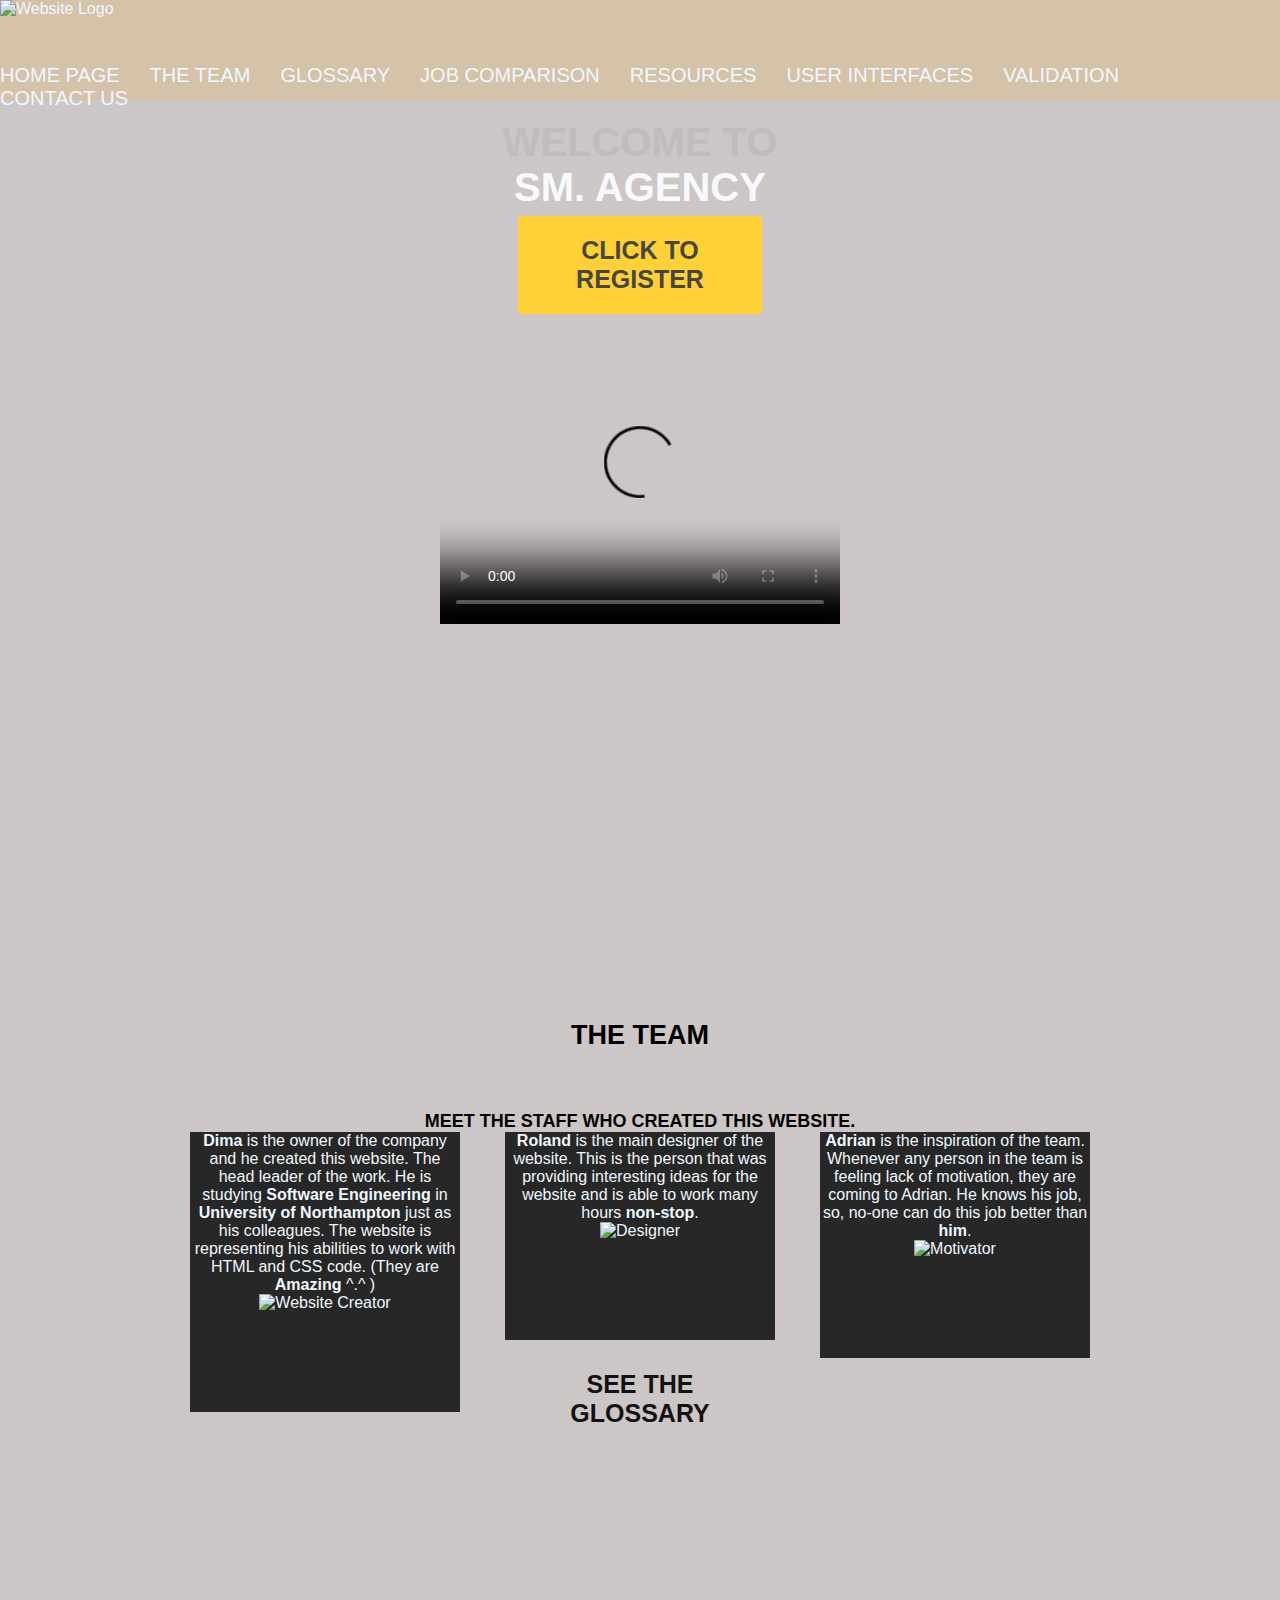
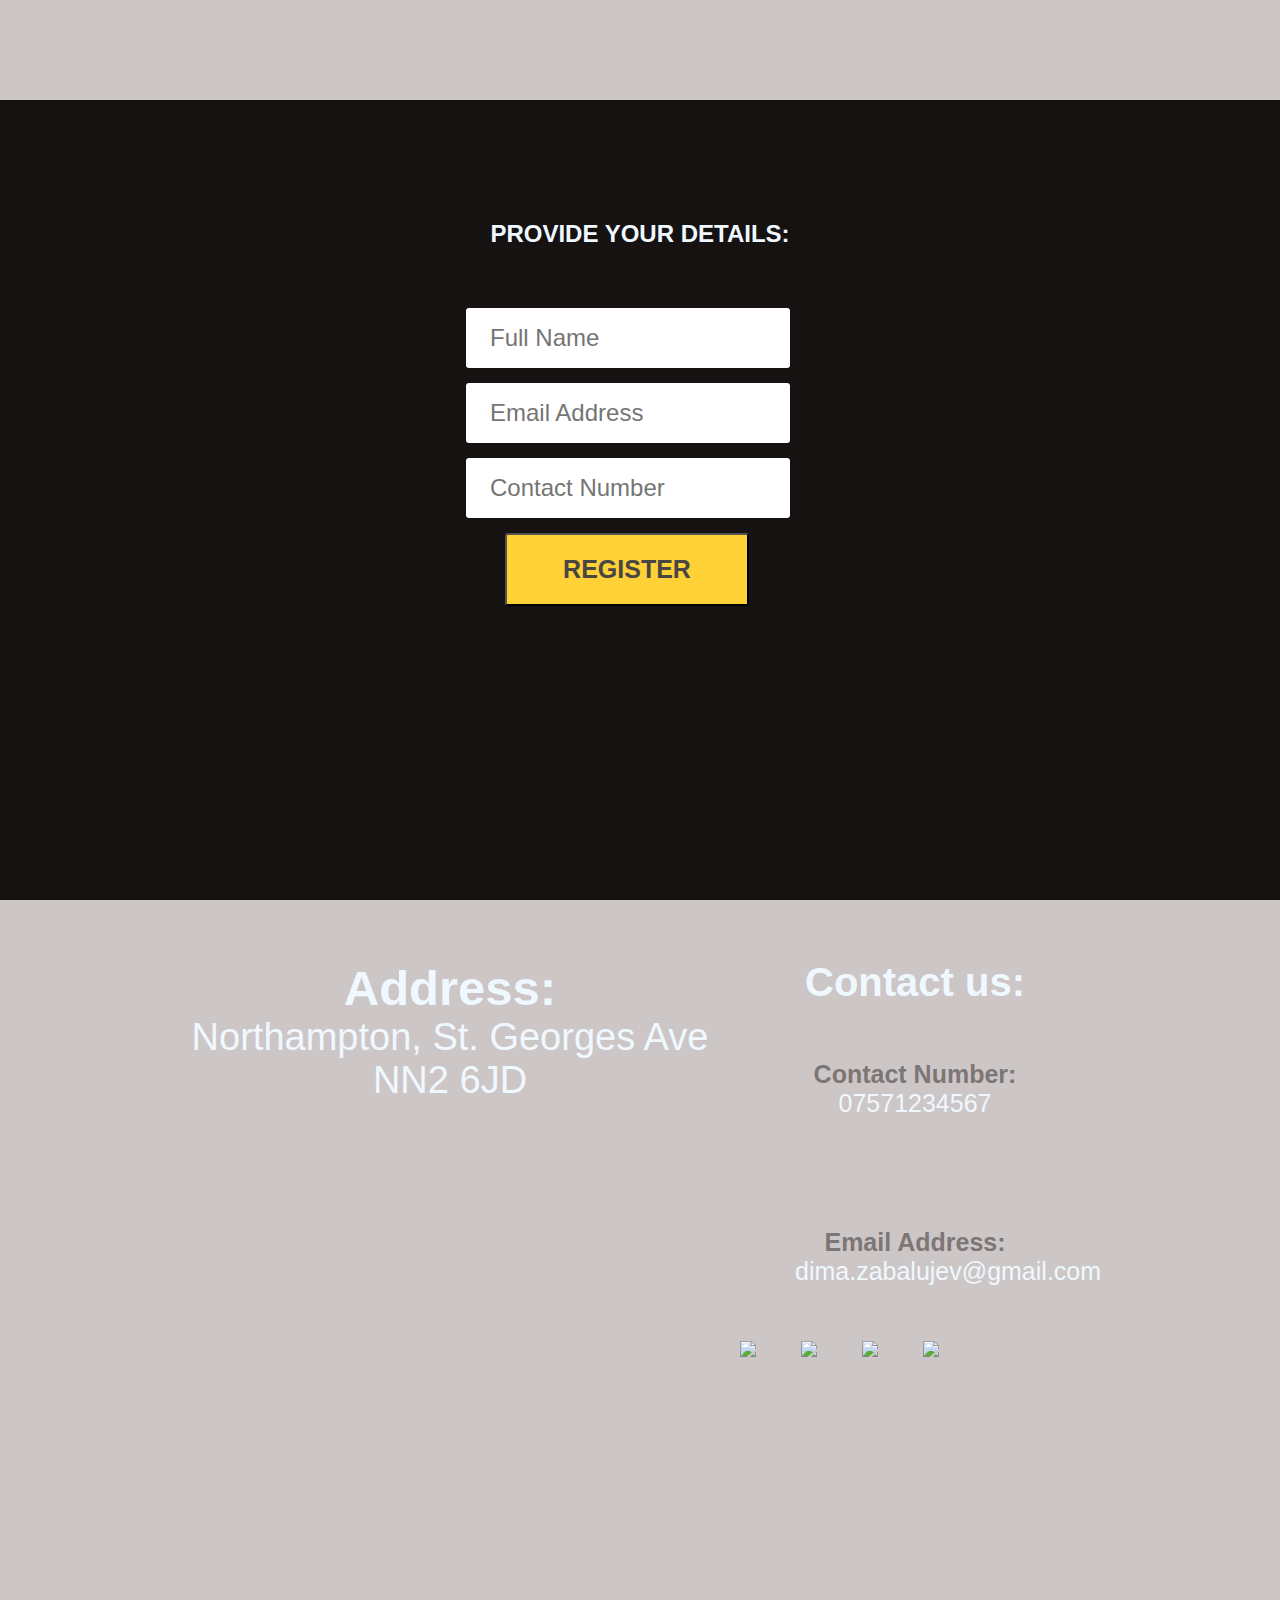
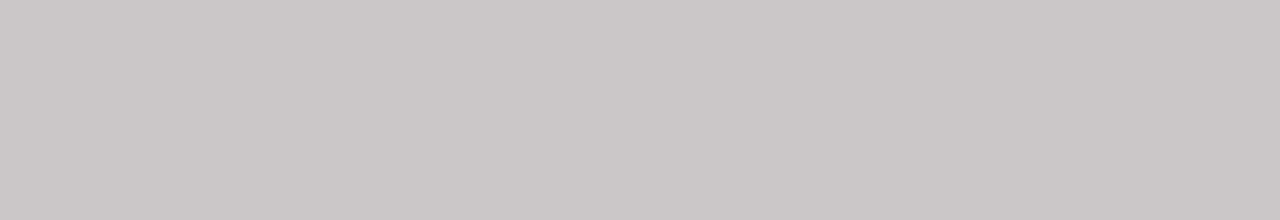
==== index.html @ fd28434e "Add files via upload" ====
<!DOCTYPE html>
<html lang="en">
  <head>
    <meta charset="UTF-8">
    <title>Sm. Agency</title> <!--Agency's / Website's name-->
    <link rel="stylesheet" href="style.css"> <!--Assigned CSS-->
  </head>
  <body>

    <header class="fon"> <!--Code for navigation Bar-->
      <div class="cont"> <!--Tag that groups elements-->
        <div class="logo"> <!--Tag that groups elements-->
          <img src="img/logo.png" alt="Website Logo"> <!--Image on the website-->
        </div>
        <nav> <!--Makes a list-->
          <ul class="menu"> <!--Tag for elements of text-->
            <li>
              <a href="index.html">Home page</a> <!--Link to a home hage-->
            </li>
            <li>
              <a href="#vid">The Team</a> <!--Link to our team-->
            </li>
            <li>
              <a href="glossary.html">Glossary</a> <!--Link to a Glossary-->
            </li>
            <li>
              <a href="comparisson.html">Job Comparison</a> <!--Link to Job Comparison-->
            </li>
            <li>
              <a href="resources.html">Resources</a> <!--Link to Resources for learning HTML & CSS page-->
            </li>
            <li>
              <a href="interface.html">User Interfaces</a> <!--Link to User Interfaces-->
            </li>
            <li>
              <a href="validation.html">Validation</a> <!--Link to Validation-->
            </li>
            <li>
              <a href="#contact">Contact us</a> <!--Link to contacu us page-->
            </li>
          </ul>
        </nav>
      </div>

    </header>

    <section id="first"> <!--Website Header 1st section-->
      <div class="titles">
        <div class="tit_one">Welcome to</div> <!--Header-->
        <h1>Sm. Agency</h1> <!--Header-->
        <a class="button" href="#inig">Click to Register</a> <!--Button for registration-->
        <video width="400" height="300" controls="controls" poster="video/duel.jpg"> <!--Video box-->
          <source src="https://youtu.be/oZuUIu-iWAI"> <!--Link to the video-->
        </video>
      </div>

    </section> <!--End of section one-->

    <section id="vid"> <!--Section two-->
      <div class="cont_c"> <!--Tag to group elements for second section-->
        <div class="cont">
          <div class="titles tm">
            <h2>The Team</h2> <!--Heading size 2-->
            <p>Meet the staff who created this website.</p>
          </div>
          <div class="ourteam"> <!--Tag to group elements-->

            <div class="te_am"> <!--Tag for team elements-->
              <p>
                <strong>Dima </strong>is the owner of the company and he created this website. The head leader of the work. He is studying <strong>Software Engineering </strong>in <strong>University of Northampton </strong>just as his colleagues. The website is representing his abilities to work with HTML and CSS code. (They are <strong>Amazing</strong> ^.^ )               
              </p> 
              <p> 
                <img src="img/Dima.jpg" alt="Website Creator"> <!--Image and tag-->
              </p> 
            </div>

            <div class="te_am"> <!--Tag for team elements-->
              <p>
                <strong>Roland </strong>is the main designer of the website. This is the person that was providing interesting ideas for the website and is able to work many hours <strong>non-stop</strong>.
              </p> 
              <p>
                <img src="img/Roland.jpg" alt="Designer"> <!--Image and tag-->
              </p>
            </div>

            <div class="te_am"> <!--Tag for team elements-->
              <p>
                <strong>Adrian </strong> is the inspiration of the team. Whenever any person in the team is feeling lack of motivation, they are coming to Adrian. He knows his job, so, no-one can do this job better than <strong>him</strong>.
              </p> 
              <p> 
                <img src="img/Adrian.jpg" alt="Motivator"> <!--Image and tag-->
              </p>
            </div>

          </div>

          <div class="tmore">
            <a href="glossary.html">See the Glossary</a> <!--Button to Glossary page-->
          </div>
        </div>
      </div>
    </section>

    <section id="inig">
      <div class="cont_c">
        <h2>Provide your details:</h2> <!--Heading-->
        <form class="form">
          <input type="text" placeholder="Full Name"
                 class="cell"> <!--Text box for name-->
          <input type="email" placeholder="Email Address"
                 class="cell"> <!--text box for email address-->
          <input type="tel" placeholder="Contact Number"
                 class="cell"> <!--Text box for contact number-->
          <button lang="en" type="submit" class="button ac">REGISTER</button> <!--Registration button-->
        </form>
      </div>
    </section>

    <section id="contact"> <!--Footer section-->
      <div class="cont_c">

        <div class="address">
          <h3>Address:</h3> <!--Heading for address-->
          <p>Northampton, St. Georges Ave</p> <!--Address-->
          <p>NN2 6JD</p> 
          
          <iframe src="https://www.google.com/maps/embed?pb=!1m18!1m12!1m3!1d1995.514593090233!2d-0.890744802629936!3d52.25034559182627!2m3!1f0!2f0!3f0!3m2!1i1024!2i768!4f13.1!3m3!1m2!1s0x48770ec7832a01f1%3A0x9ce9b26b8d31bb97!2sUniversity+of+Northampton+Avenue+Campus!5e0!3m2!1sen!2suk!4v1516212683900" width="500" height="400" frameborder="0" style="border:0" allowfullscreen></iframe> <!--Embded map from google-->
          
        </div>
        <div class="contx">
          <h3>Contact us:</h3> <!--Heading-->
          <div class="pm">
            <p><span>Contact Number: </span>07571234567</p> <!--Mobile phone isn't real-->
            <p><span>Email Address: </span>dima.zabalujev@gmail.com</p> <!--Email is real "don't spam"-->
          </div>
          <div class="soc">
            <ul>
              <li><a href="http://facebook.com"><img src="img/facebook.png"></a></li> <!--Link to Facebook page-->
              <li><a href="http://youtube.com"><img src="img/youtube.png"></a></li> <!--Link to YouTube page-->
              <li><a href="http://plus.google.com"><img src="img/googleplus.png"></a></li> <!--Link to Google Plus page-->
              <li><a href="http://twitter.com"><img src="img/twitter.png"></a></li> <!--Link to Twitter page-->
            </ul>
          </div>
        </div>

      </div>
    </section> <!--End of the section-->

  </body>
</html>
---- style.css ----
*{
  padding: 0;
  margin: 0;
}                                /*used by home page */

header{
  height: 100px;
  background-color: #d4c2a9;
}

body{
  font-family: arial;
  color: #f0f8ff;
  background: #cdc6c6;

}
#first{
  background: url(img/seasky.jpg) no-repeat center top / cover;
  height: 800px;
}

.button {
  background: #fed136;
  color: #484543;
  border-radius: 3px;
  display: block;
  width: 244px;
  padding: 20px 0;
  margin: 10px auto;
  text-decoration: none;
  text-transform: uppercase;
  text-align: center;
  font-weight: bold;
  font-size: 25px;
  margin-top: 6px;


}
.button:hover {
  background: #ffa200;
}
.button:active{
  background: #ff7e00;
}
.menu a:hover{
  color: #eeeeee;
}



nav{
  float: right;
  margin-top: 46px;
}

.logo{
  padding-top: 00px;
  float: left;
}
.cont{ 
  height: 900px;
  margin: 0 auto;
}
.menu{
  margin: 0;
  padding: 0;
  display: block; 
}

.menu li {
  float: left;
  display: block;
  margin-right: 30px;
}

.menu a{
  color: aliceblue;
  text-decoration: none;
  text-transform: uppercase;
  font-size: 20px
}

#vid{
  height: 800px;
  width: 900px;
  margin: 0 auto;
  background: #cdc6c6;
}
.tit_one{
  padding: 20px 0px 0px 0px;
  font-size: 40px;
  text-transform: uppercase;
  text-align: center;
  color: #bebcbc;
}
h1{
  font-size: 40px;
  text-transform: uppercase;
  text-align: center;
  color: #f8f8ff;
}
.titles{
  color: black;
  text-decoration: none;
  text-transform: uppercase;
  text-align: center;
  padding: 0px 0px 60px 0px;
  font-size: 18px;
  font-weight: bold;

}
.tm{
  padding: 0px
}
.te_am{
  text-align: center;
  width: 270px;
  float: left;
  padding: 0px 0px 100px 0px;
  margin: 0px 0px 30px 0px;
  background: #272727;


}
.te_am h3{
  font-size:  22px;

}
.te_am:last-child{
  float: right;
}
.te_am:nth-child(2){
  margin-left: 45px;

}
.tmore a{
  color: #121213;
  text-decoration: none;
  padding: 60px;
  display: block;
  width: 244px;
  margin: 10px auto;
  text-decoration: none;
  text-transform: uppercase;
  text-align: center;
  font-weight: bold;
  font-size: 25px;

}
.tmore a:hover{
  color: #e71212;
}

#inig{
  height: 800px;
  margin: 0 auto;

}
.cont_c{
  height: 800px;
}
#inig .cont_c{
  background-color: #161212;
}
.cont_c h2{
  text-decoration: none;
  text-align: center;
  text-transform: uppercase;
  padding: 120px 0px 60px 0px;
}
.form{
  width: 300px;
  margin: 0px auto;
}
.cell{
  border-radius: 3px;
  background: #fff;
  display: block;
  height: 60px;
  padding-left: 24px;
  border: 0px;
  box-shadow: 0px 3px 3px rgba  (0,0,0,0.2);
  margin-bottom: 15px;
  width: 100%;
  font-size: 24px;
  float: right;

}
.ac{
  margin: 15px;

}
#contact{
  background: #cdc6c6;
  height: 800px;
  width: 900px;
  margin: 0 auto;
  padding: 60px;
}
.address{
  display: block;
  width: 520px;
  float: left;
  text-align: center;


}
.address h3{
  font-size: 49px;
}
.address p{
  font-size: 38px;
}
.contx{
  display: block;
  width: 350px;
  float: right;
  text-align: center;

}
.contx h3{
  text-decoration: none;
  font-size: 40px;
}
.pm p{
  background: url(img/phone.png)
    no-repeat left center;
  padding: 55px;
  font-size: 25px;

}
.pm p:last-child{
  background: url(img/mail.png)
    no-repeat left center;

}
.pm span{
  font-weight: bold;
  color: #7d7676;
}
.soc{
  margin: 
}

.soc li{
  float: left;
  display: block;
  margin-right: 45px; 

}
.soc li:hover{
  opacity:0.6;
}
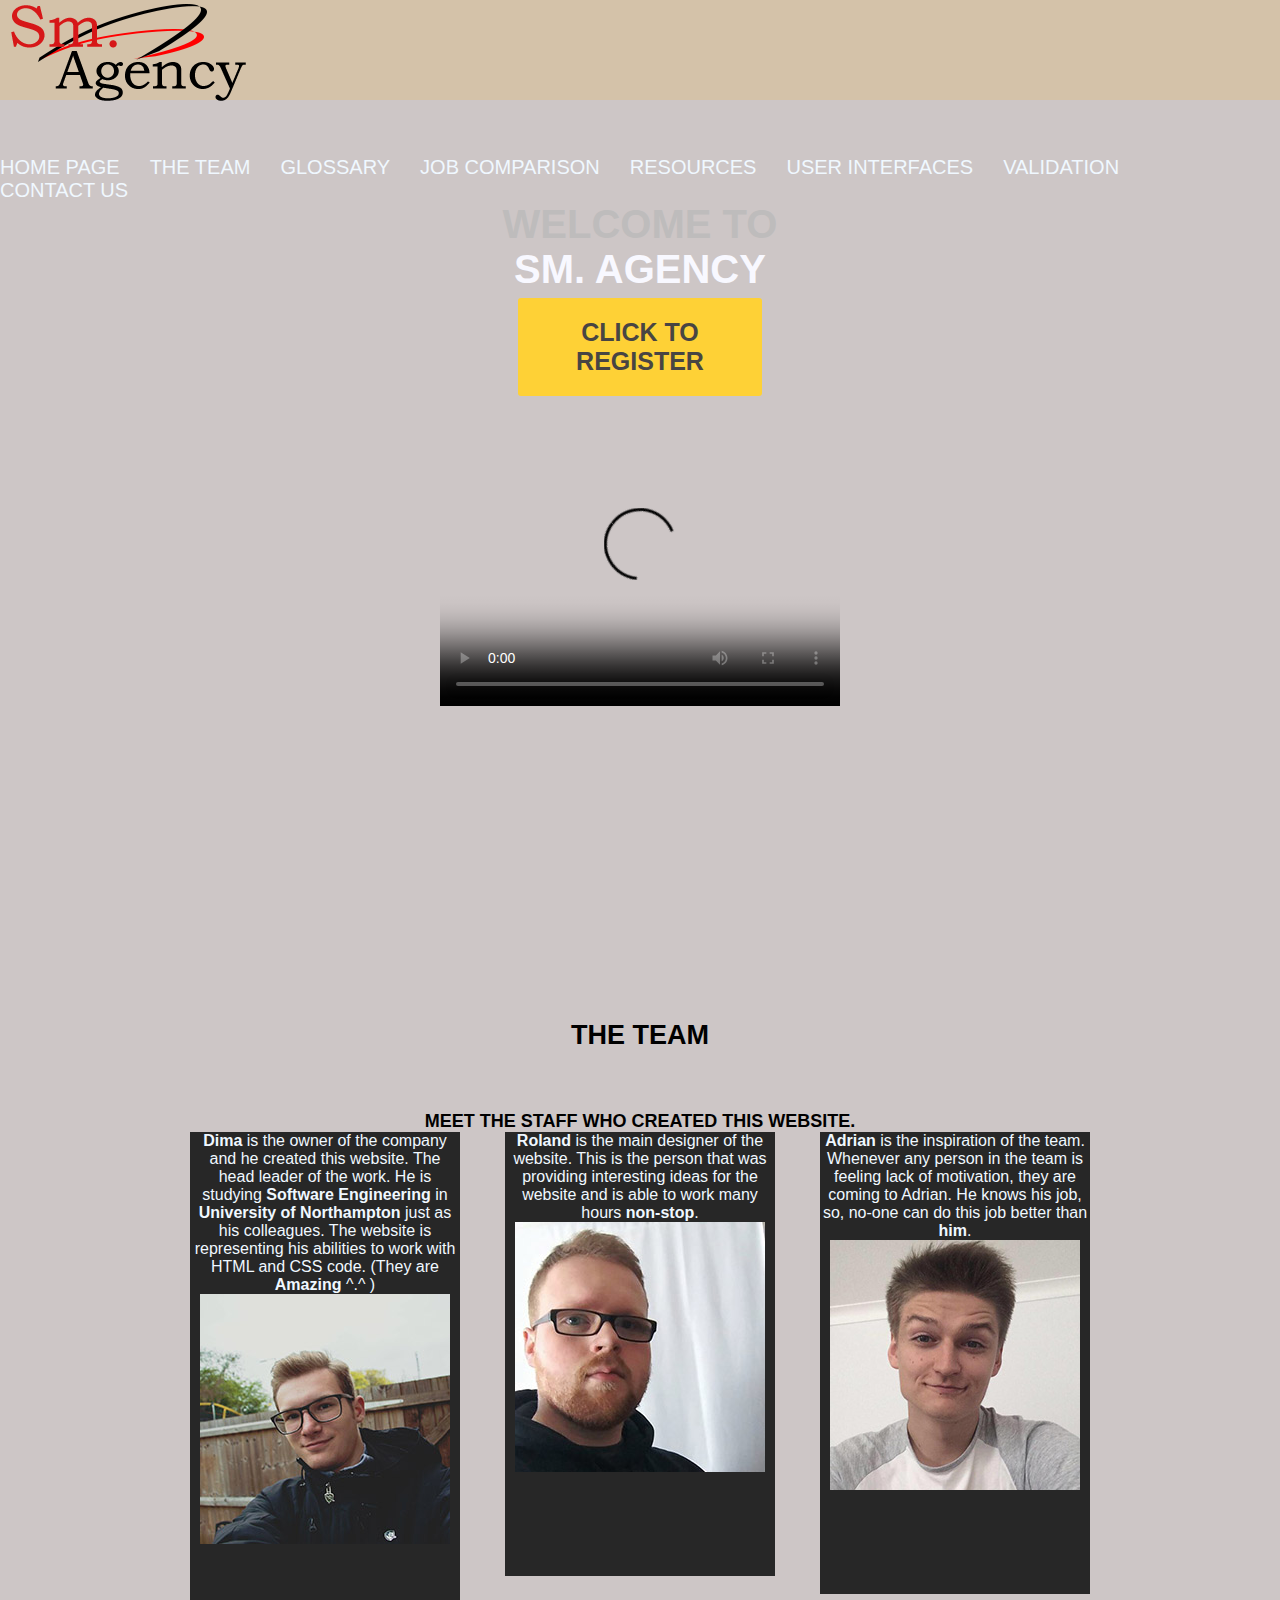
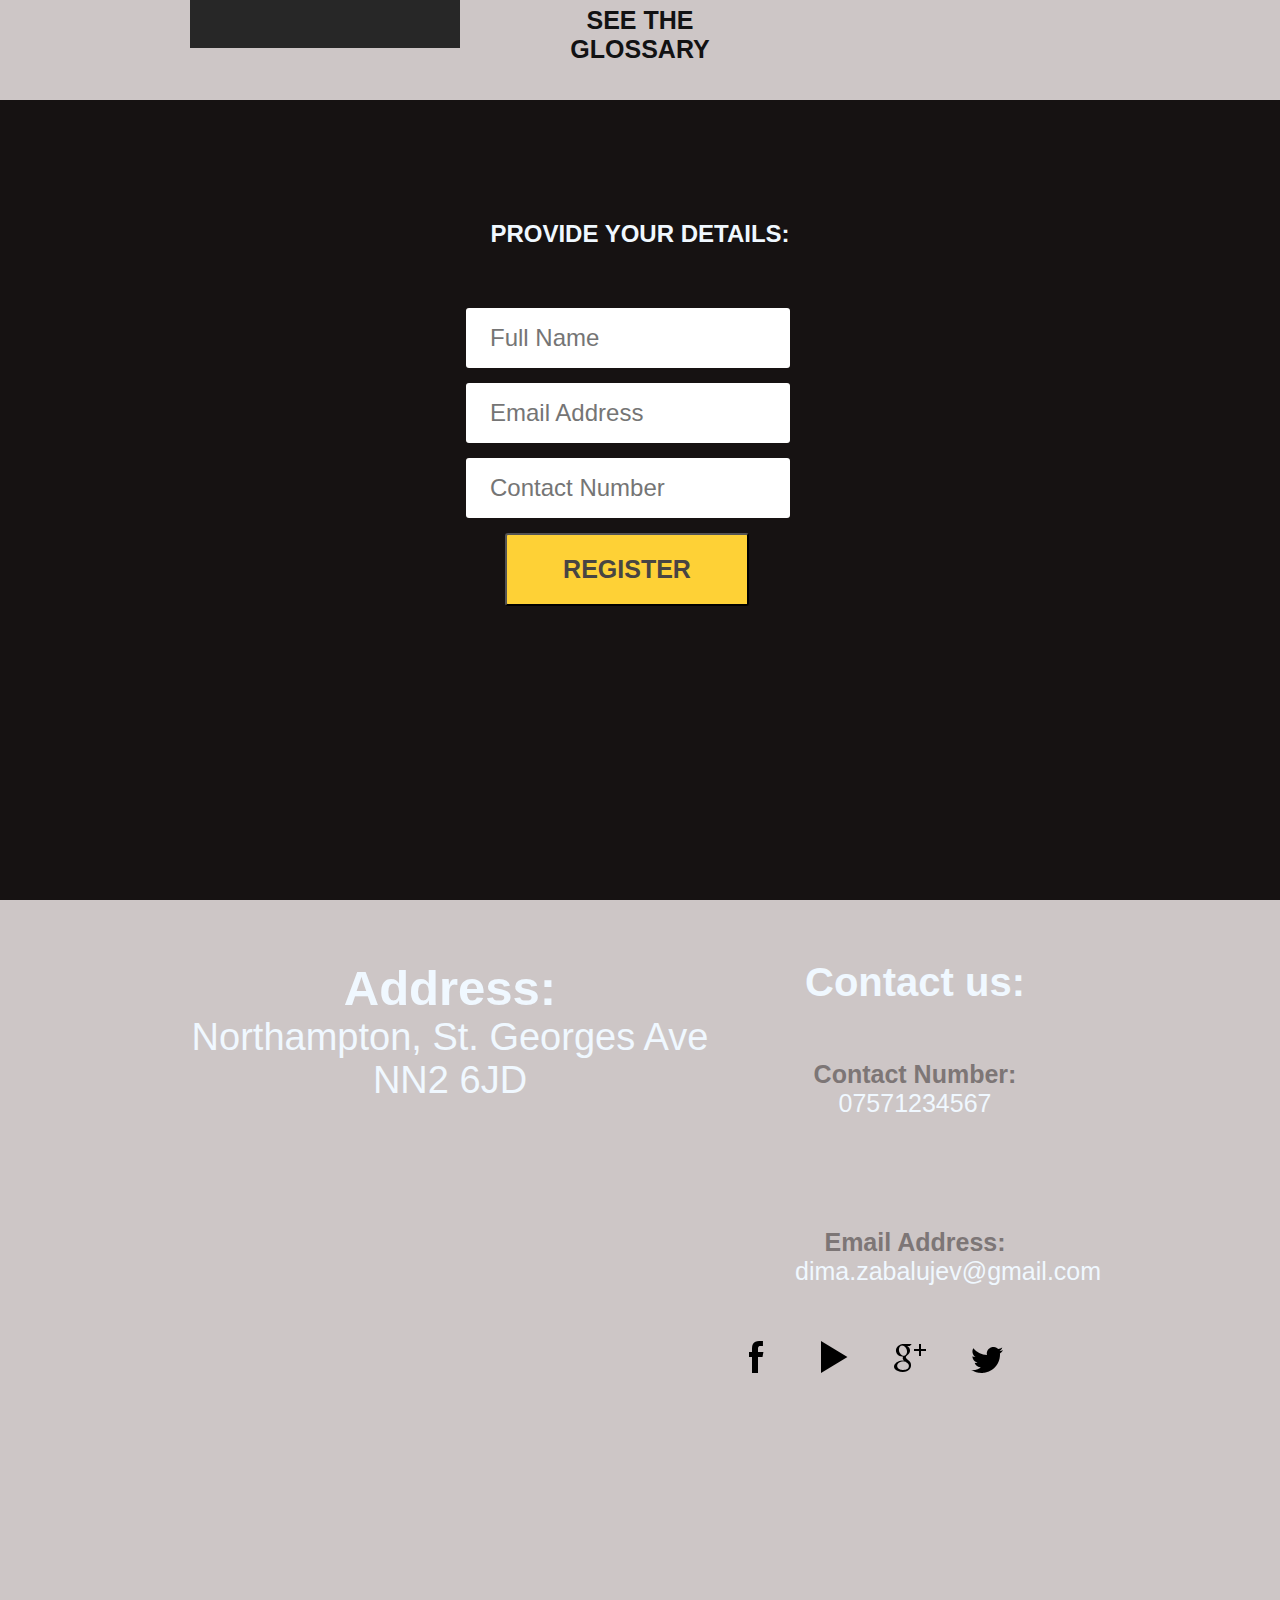
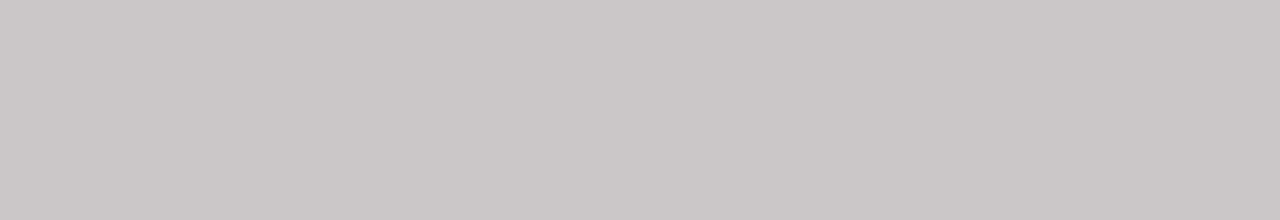
==== commit 760488ac: "Update index.html" ====
--- a/index.html
+++ b/index.html
@@ -10,7 +10,7 @@
     <header class="fon"> <!--Code for navigation Bar-->
       <div class="cont"> <!--Tag that groups elements-->
         <div class="logo"> <!--Tag that groups elements-->
-          <img src="img/logo.png" alt="Website Logo"> <!--Image on the website-->
+          <img src="logo.png" alt="Website Logo"> <!--Image on the website-->
         </div>
         <nav> <!--Makes a list-->
           <ul class="menu"> <!--Tag for elements of text-->
@@ -70,7 +70,7 @@
                 <strong>Dima </strong>is the owner of the company and he created this website. The head leader of the work. He is studying <strong>Software Engineering </strong>in <strong>University of Northampton </strong>just as his colleagues. The website is representing his abilities to work with HTML and CSS code. (They are <strong>Amazing</strong> ^.^ )               
               </p> 
               <p> 
-                <img src="img/Dima.jpg" alt="Website Creator"> <!--Image and tag-->
+                <img src="Dima.jpg" alt="Website Creator"> <!--Image and tag-->
               </p> 
             </div>
 
@@ -79,7 +79,7 @@
                 <strong>Roland </strong>is the main designer of the website. This is the person that was providing interesting ideas for the website and is able to work many hours <strong>non-stop</strong>.
               </p> 
               <p>
-                <img src="img/Roland.jpg" alt="Designer"> <!--Image and tag-->
+                <img src="Roland.jpg" alt="Designer"> <!--Image and tag-->
               </p>
             </div>
 
@@ -88,7 +88,7 @@
                 <strong>Adrian </strong> is the inspiration of the team. Whenever any person in the team is feeling lack of motivation, they are coming to Adrian. He knows his job, so, no-one can do this job better than <strong>him</strong>.
               </p> 
               <p> 
-                <img src="img/Adrian.jpg" alt="Motivator"> <!--Image and tag-->
+                <img src="Adrian.jpg" alt="Motivator"> <!--Image and tag-->
               </p>
             </div>
 
@@ -135,10 +135,10 @@
           </div>
           <div class="soc">
             <ul>
-              <li><a href="http://facebook.com"><img src="img/facebook.png"></a></li> <!--Link to Facebook page-->
-              <li><a href="http://youtube.com"><img src="img/youtube.png"></a></li> <!--Link to YouTube page-->
-              <li><a href="http://plus.google.com"><img src="img/googleplus.png"></a></li> <!--Link to Google Plus page-->
-              <li><a href="http://twitter.com"><img src="img/twitter.png"></a></li> <!--Link to Twitter page-->
+              <li><a href="http://facebook.com"><img src="facebook.png"></a></li> <!--Link to Facebook page-->
+              <li><a href="http://youtube.com"><img src="youtube.png"></a></li> <!--Link to YouTube page-->
+              <li><a href="http://plus.google.com"><img src="googleplus.png"></a></li> <!--Link to Google Plus page-->
+              <li><a href="http://twitter.com"><img src="twitter.png"></a></li> <!--Link to Twitter page-->
             </ul>
           </div>
         </div>
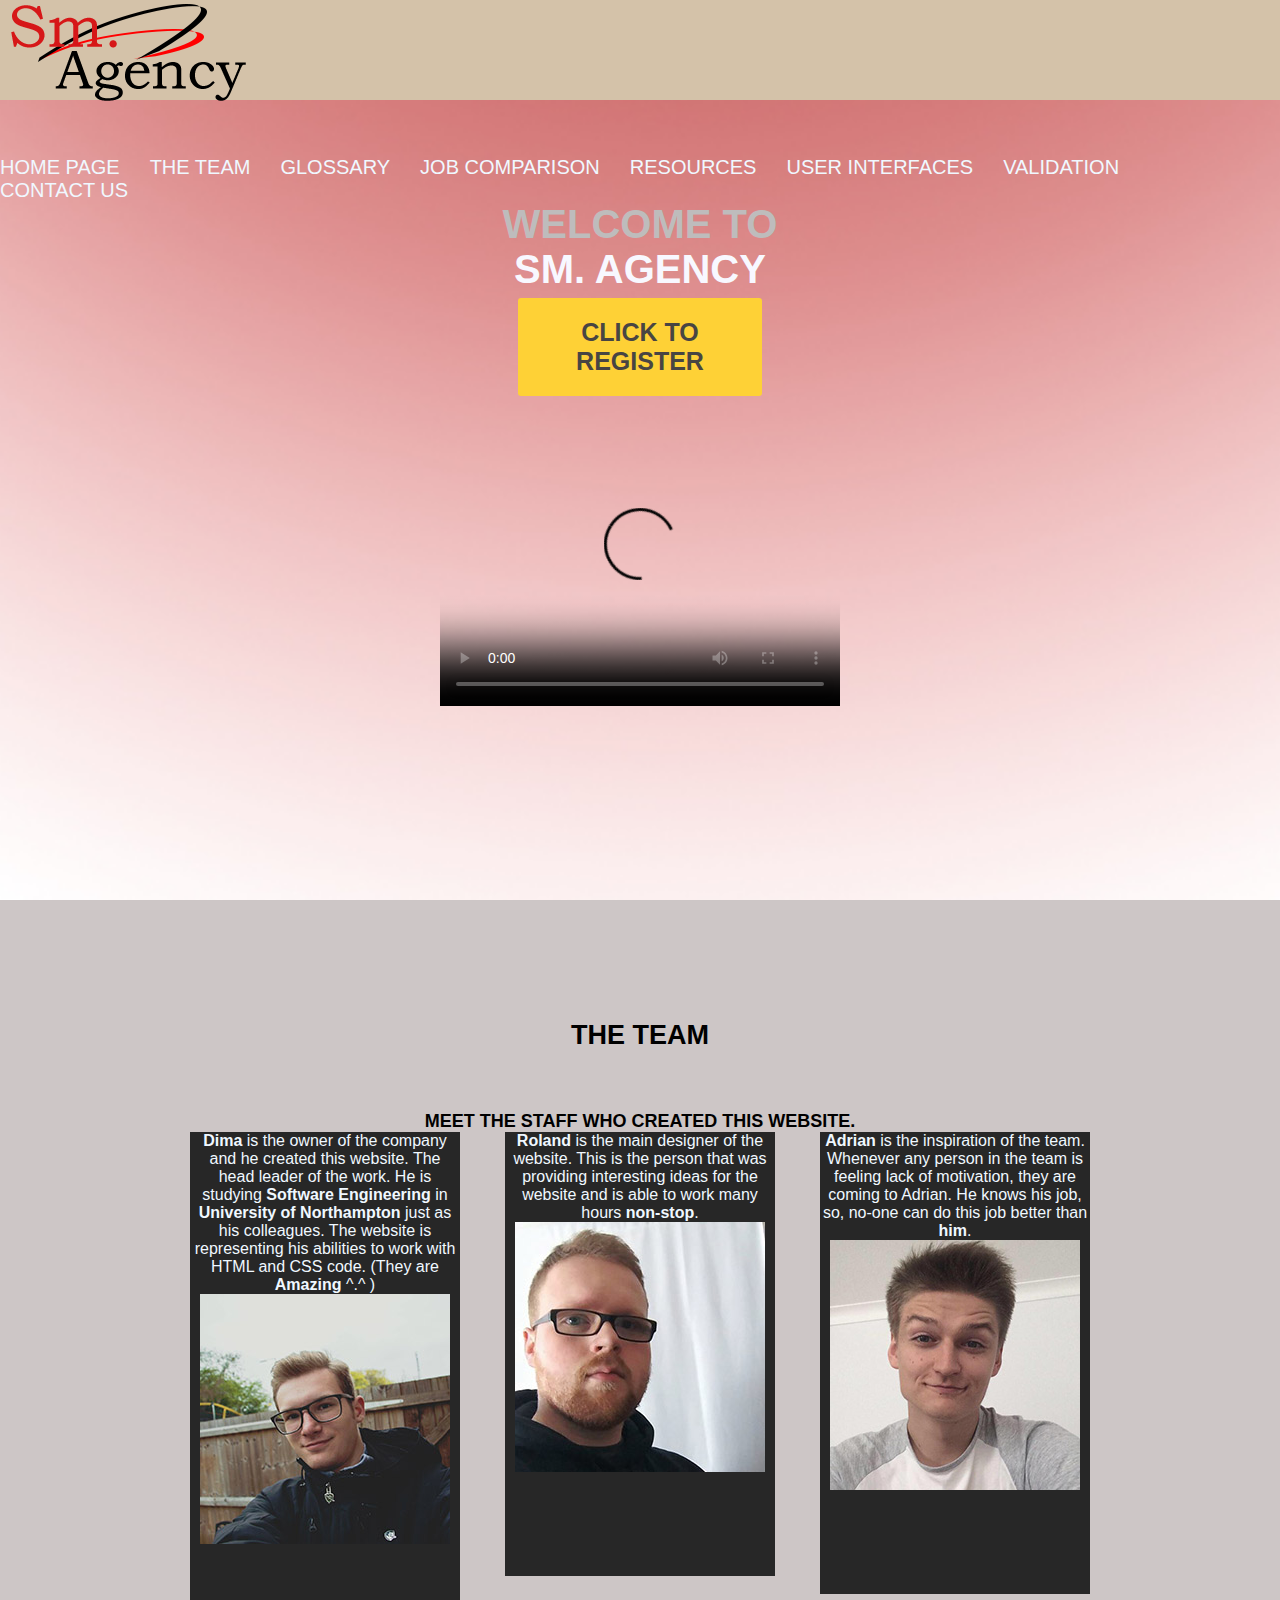
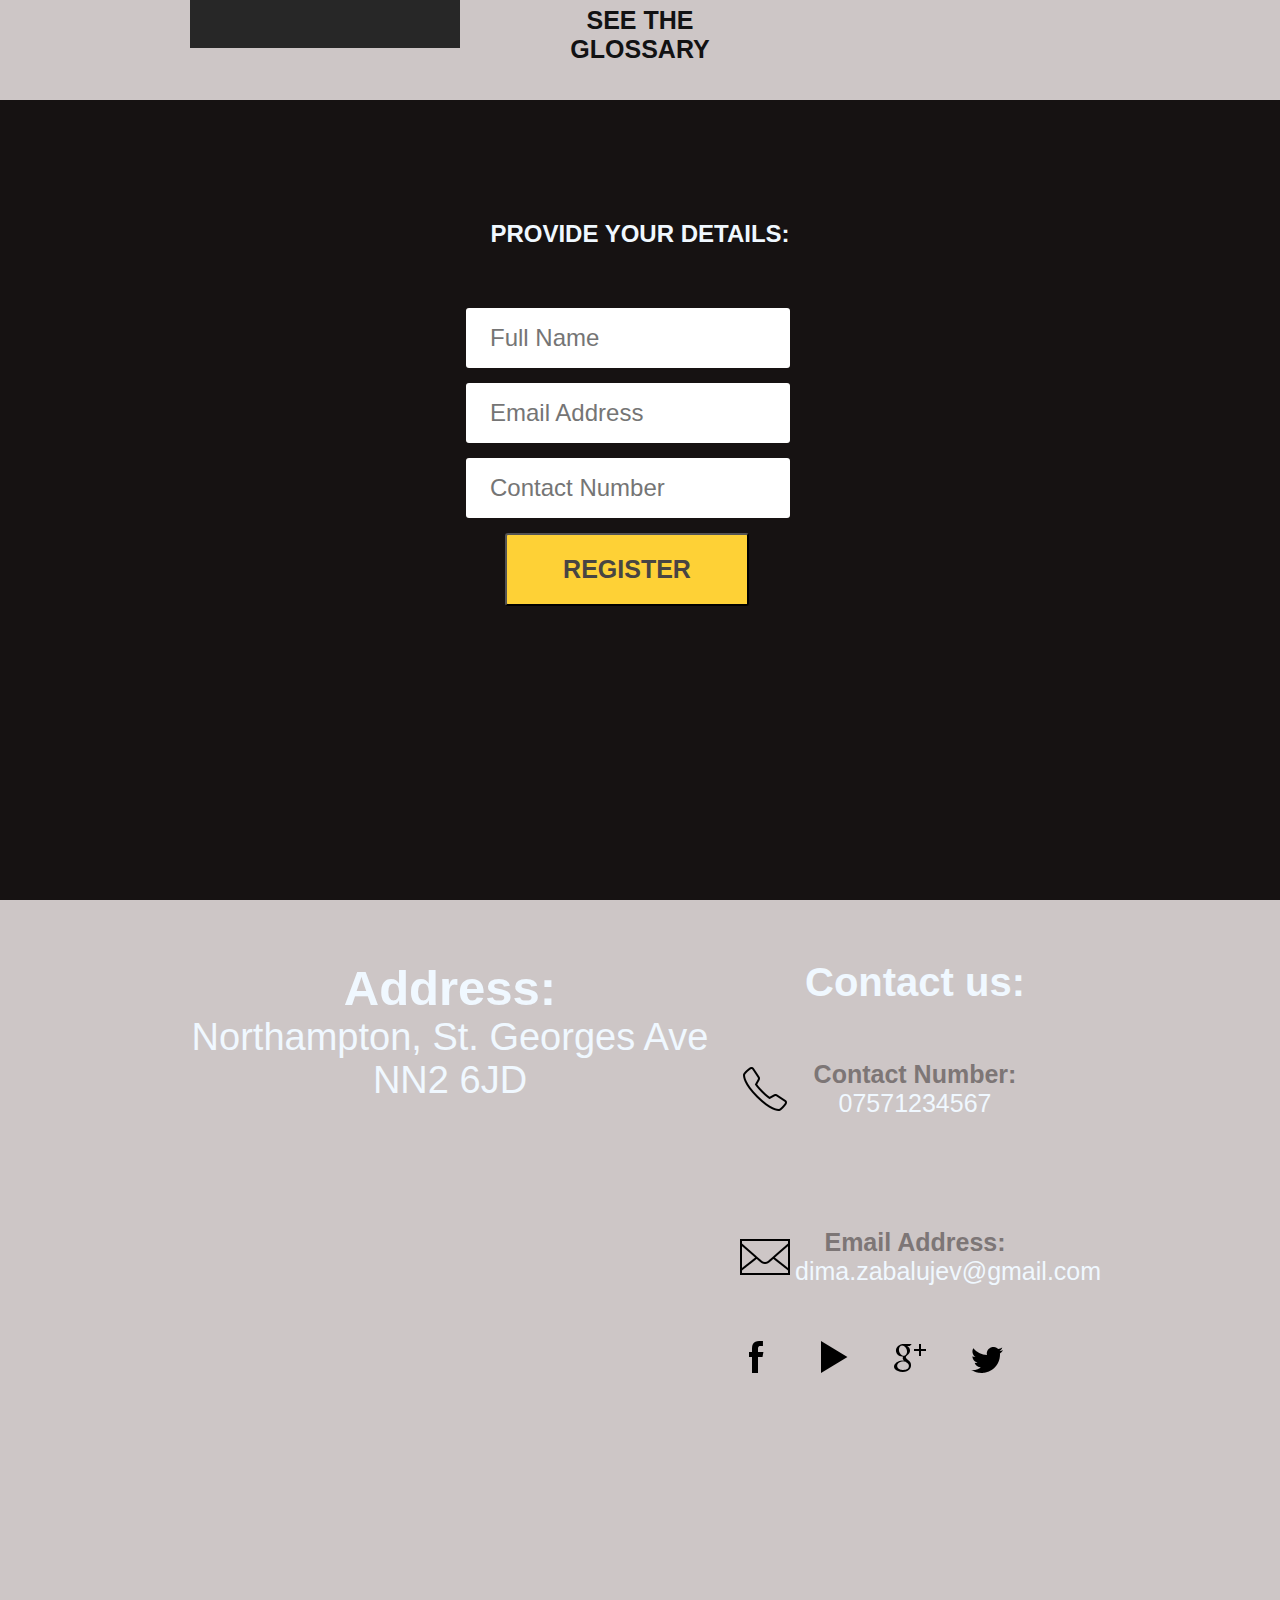
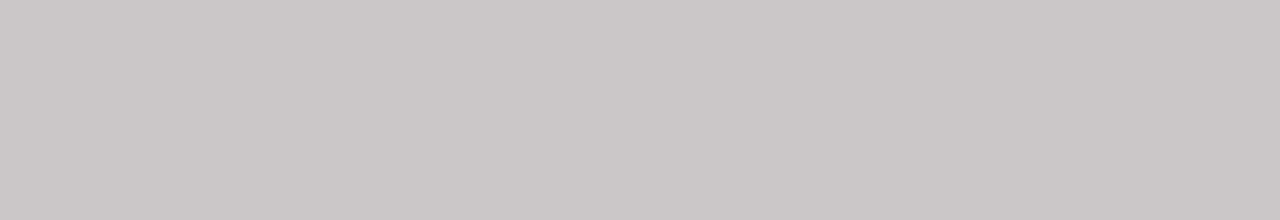
==== commit 18647345: "Update index.html" ====
--- a/index.html
+++ b/index.html
@@ -50,7 +50,7 @@
         <h1>Sm. Agency</h1> <!--Header-->
         <a class="button" href="#inig">Click to Register</a> <!--Button for registration-->
         <video width="400" height="300" controls="controls" poster="video/duel.jpg"> <!--Video box-->
-          <source src="https://youtu.be/oZuUIu-iWAI"> <!--Link to the video-->
+          <source src="https://youtu.be/wky7jWakIw4"> <!--Link to the video-->
         </video>
       </div>
 
--- a/style.css
+++ b/style.css
@@ -15,7 +15,7 @@
 
 }
 #first{
-  background: url(img/seasky.jpg) no-repeat center top / cover;
+  background: url(seasky.jpg) no-repeat center top / cover;
   height: 800px;
 }
 
@@ -223,14 +223,14 @@
   font-size: 40px;
 }
 .pm p{
-  background: url(img/phone.png)
+  background: url(phone.png)
     no-repeat left center;
   padding: 55px;
   font-size: 25px;
 
 }
 .pm p:last-child{
-  background: url(img/mail.png)
+  background: url(mail.png)
     no-repeat left center;
 
 }
@@ -250,4 +250,4 @@
 }
 .soc li:hover{
   opacity:0.6;
-}+}
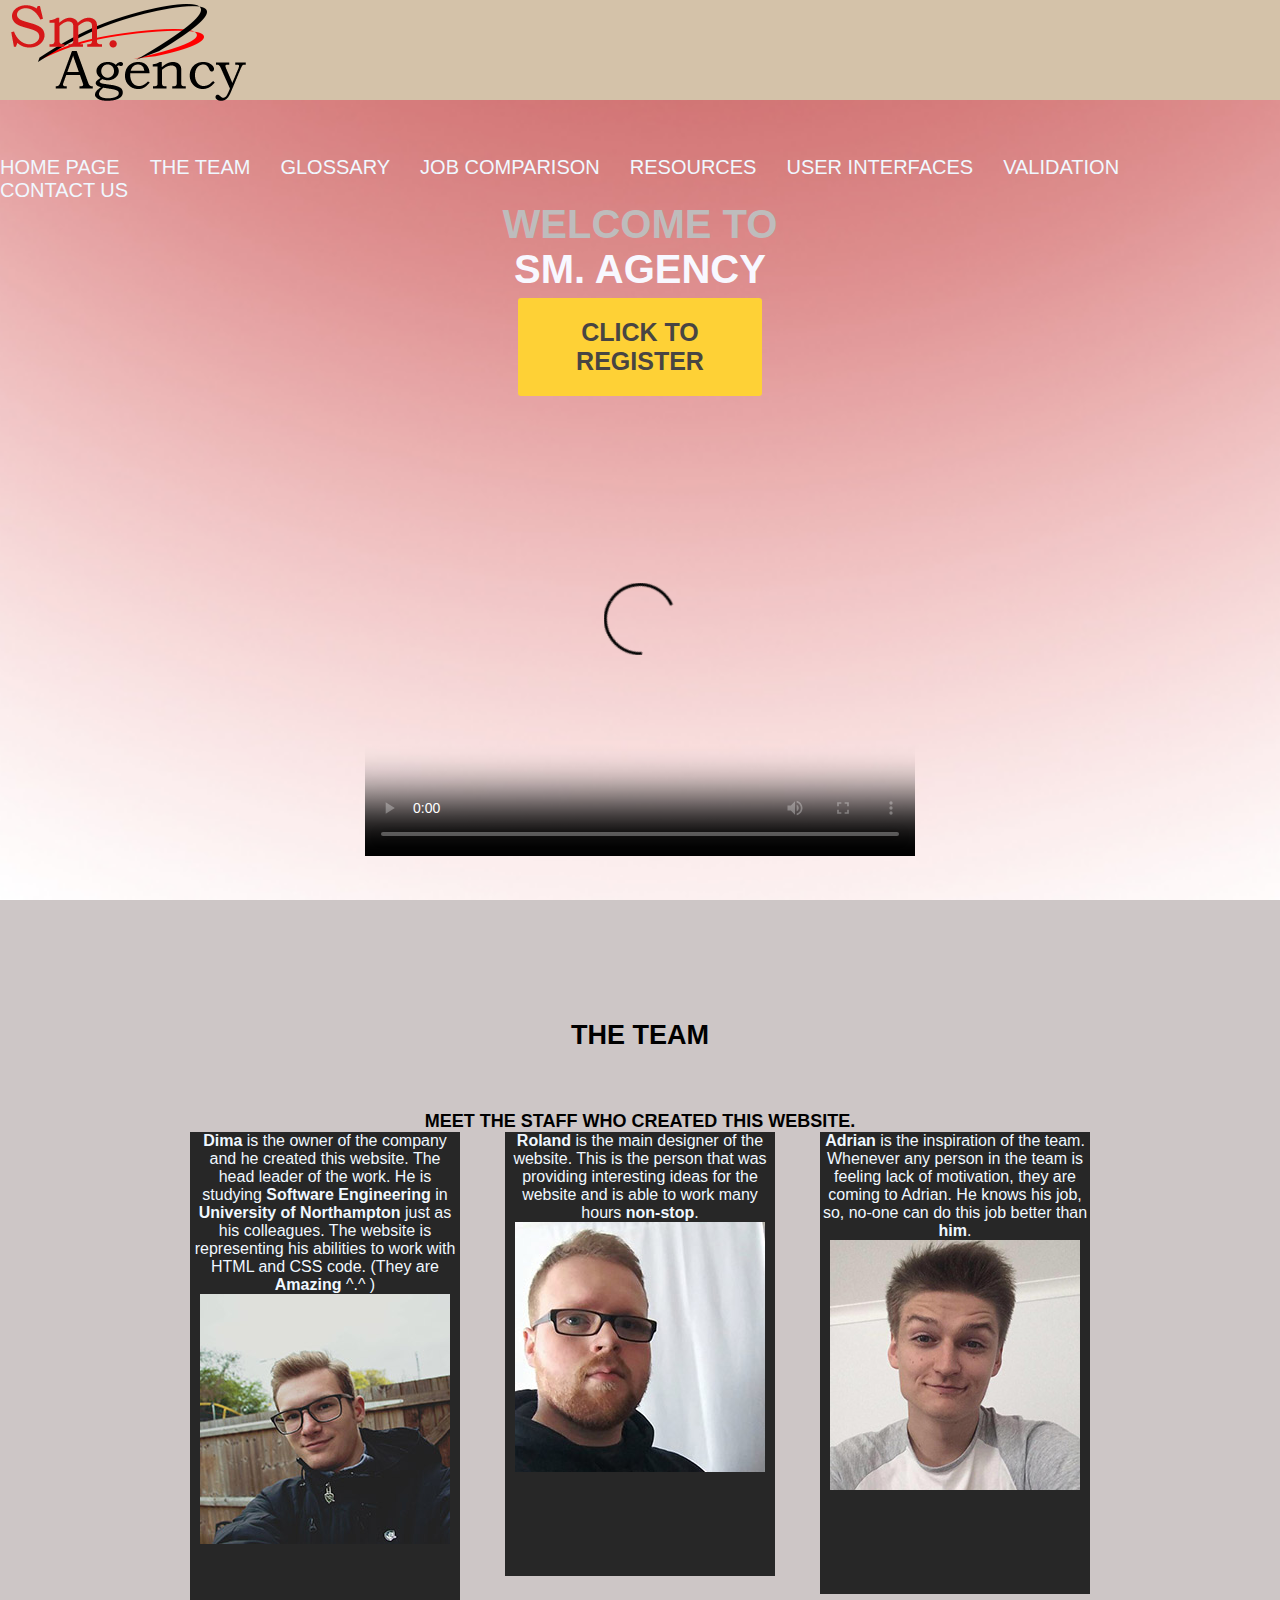
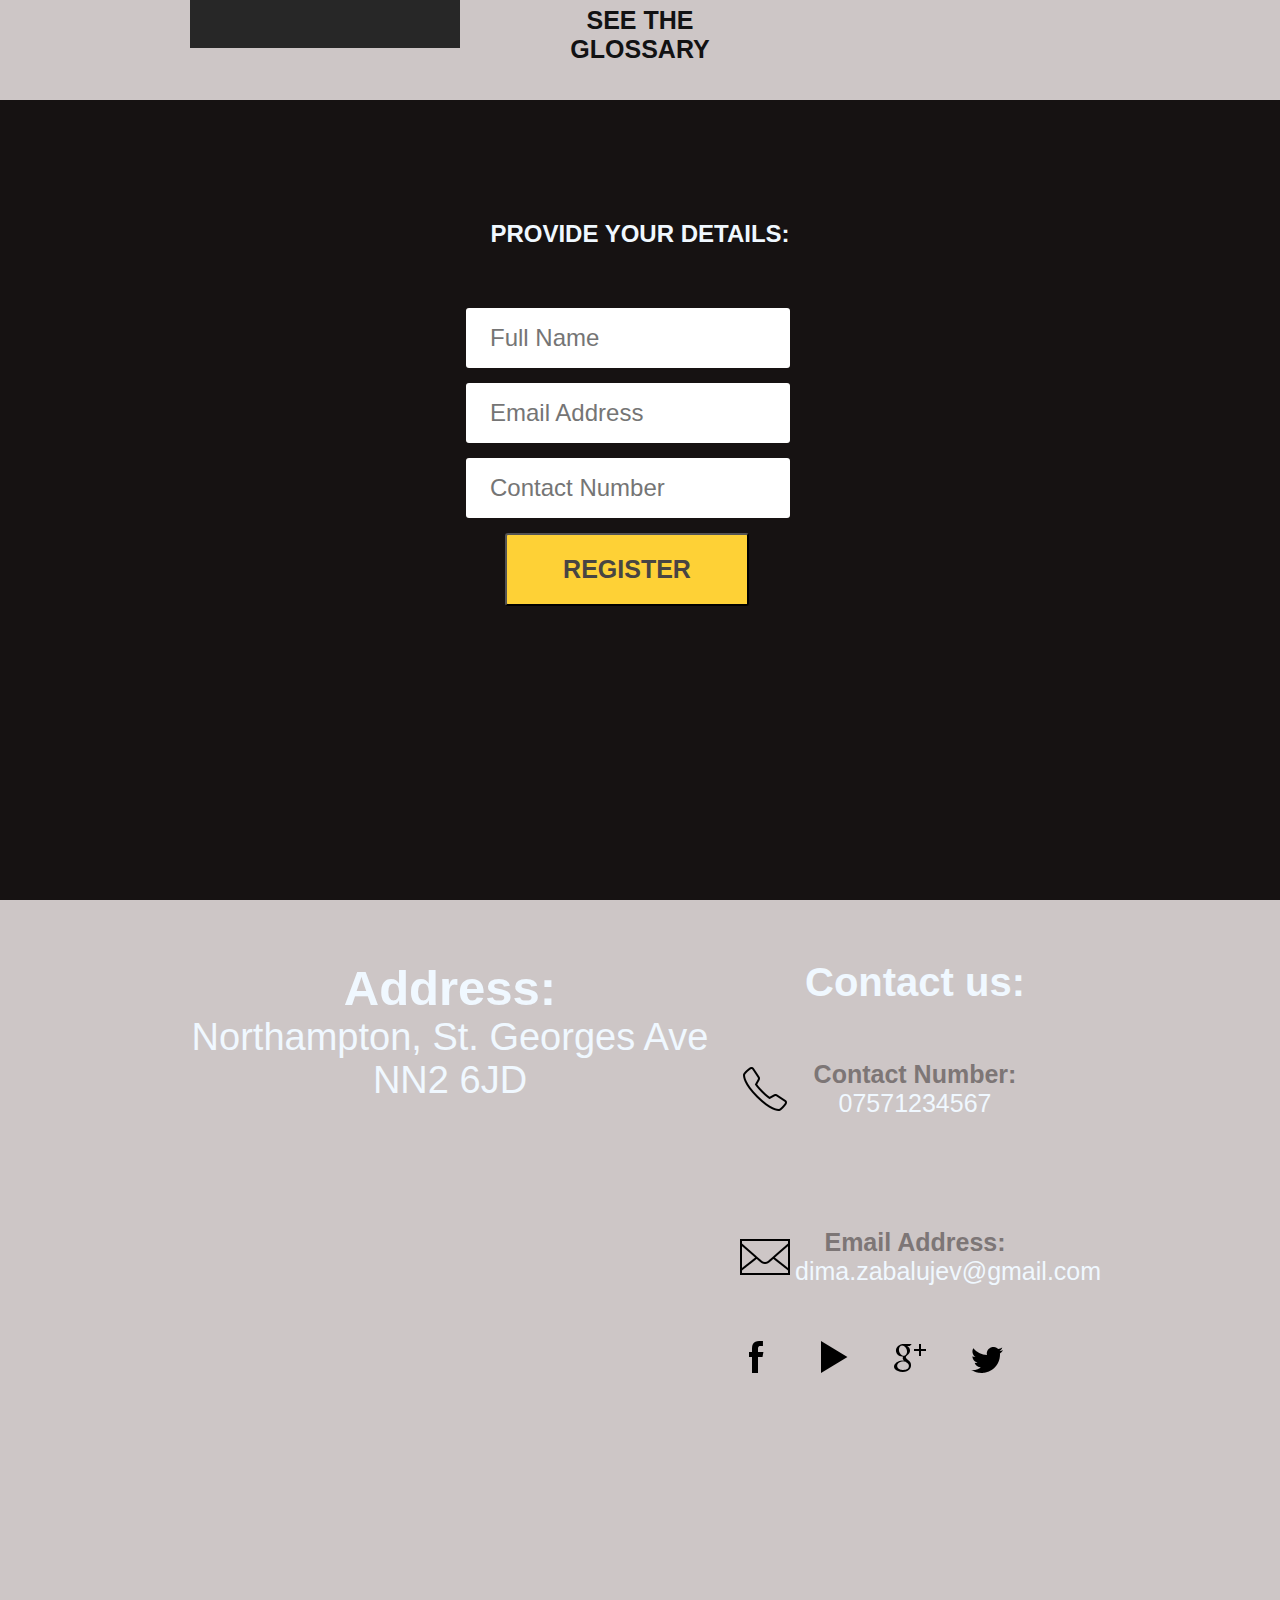
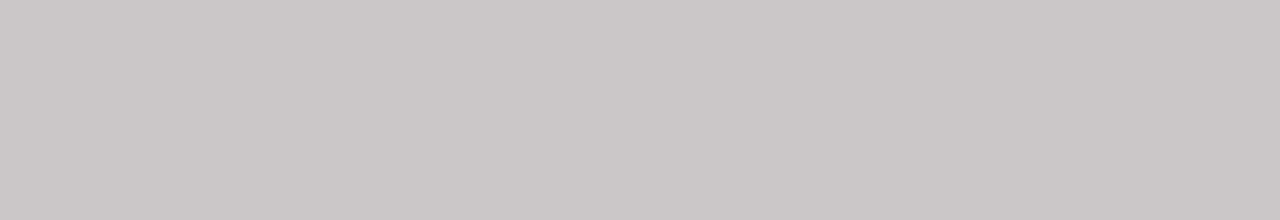
==== commit a2972854: "Update index.html" ====
--- a/index.html
+++ b/index.html
@@ -49,7 +49,7 @@
         <div class="tit_one">Welcome to</div> <!--Header-->
         <h1>Sm. Agency</h1> <!--Header-->
         <a class="button" href="#inig">Click to Register</a> <!--Button for registration-->
-        <video width="400" height="300" controls="controls" poster="video/duel.jpg"> <!--Video box-->
+        <video width="550" height="450" controls="controls" poster="video/duel.jpg"> <!--Video box-->
           <source src="https://youtu.be/wky7jWakIw4"> <!--Link to the video-->
         </video>
       </div>
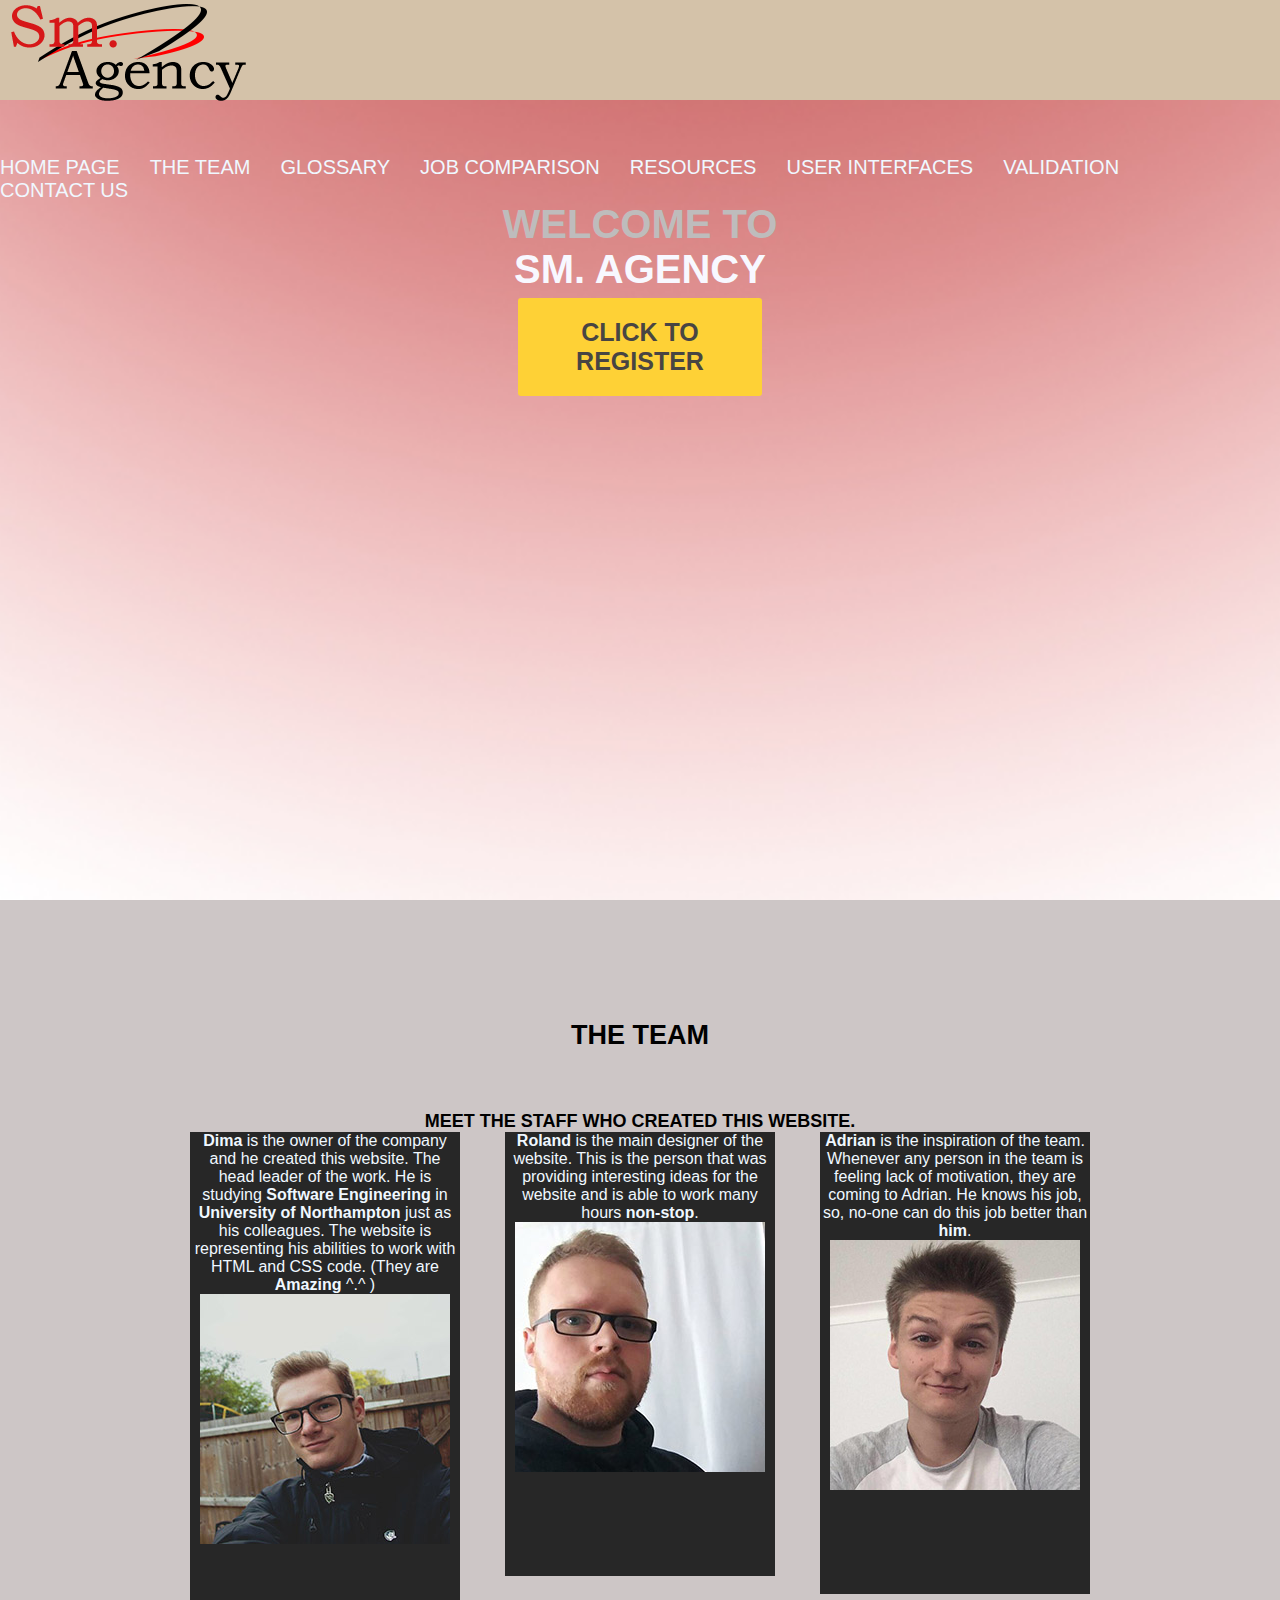
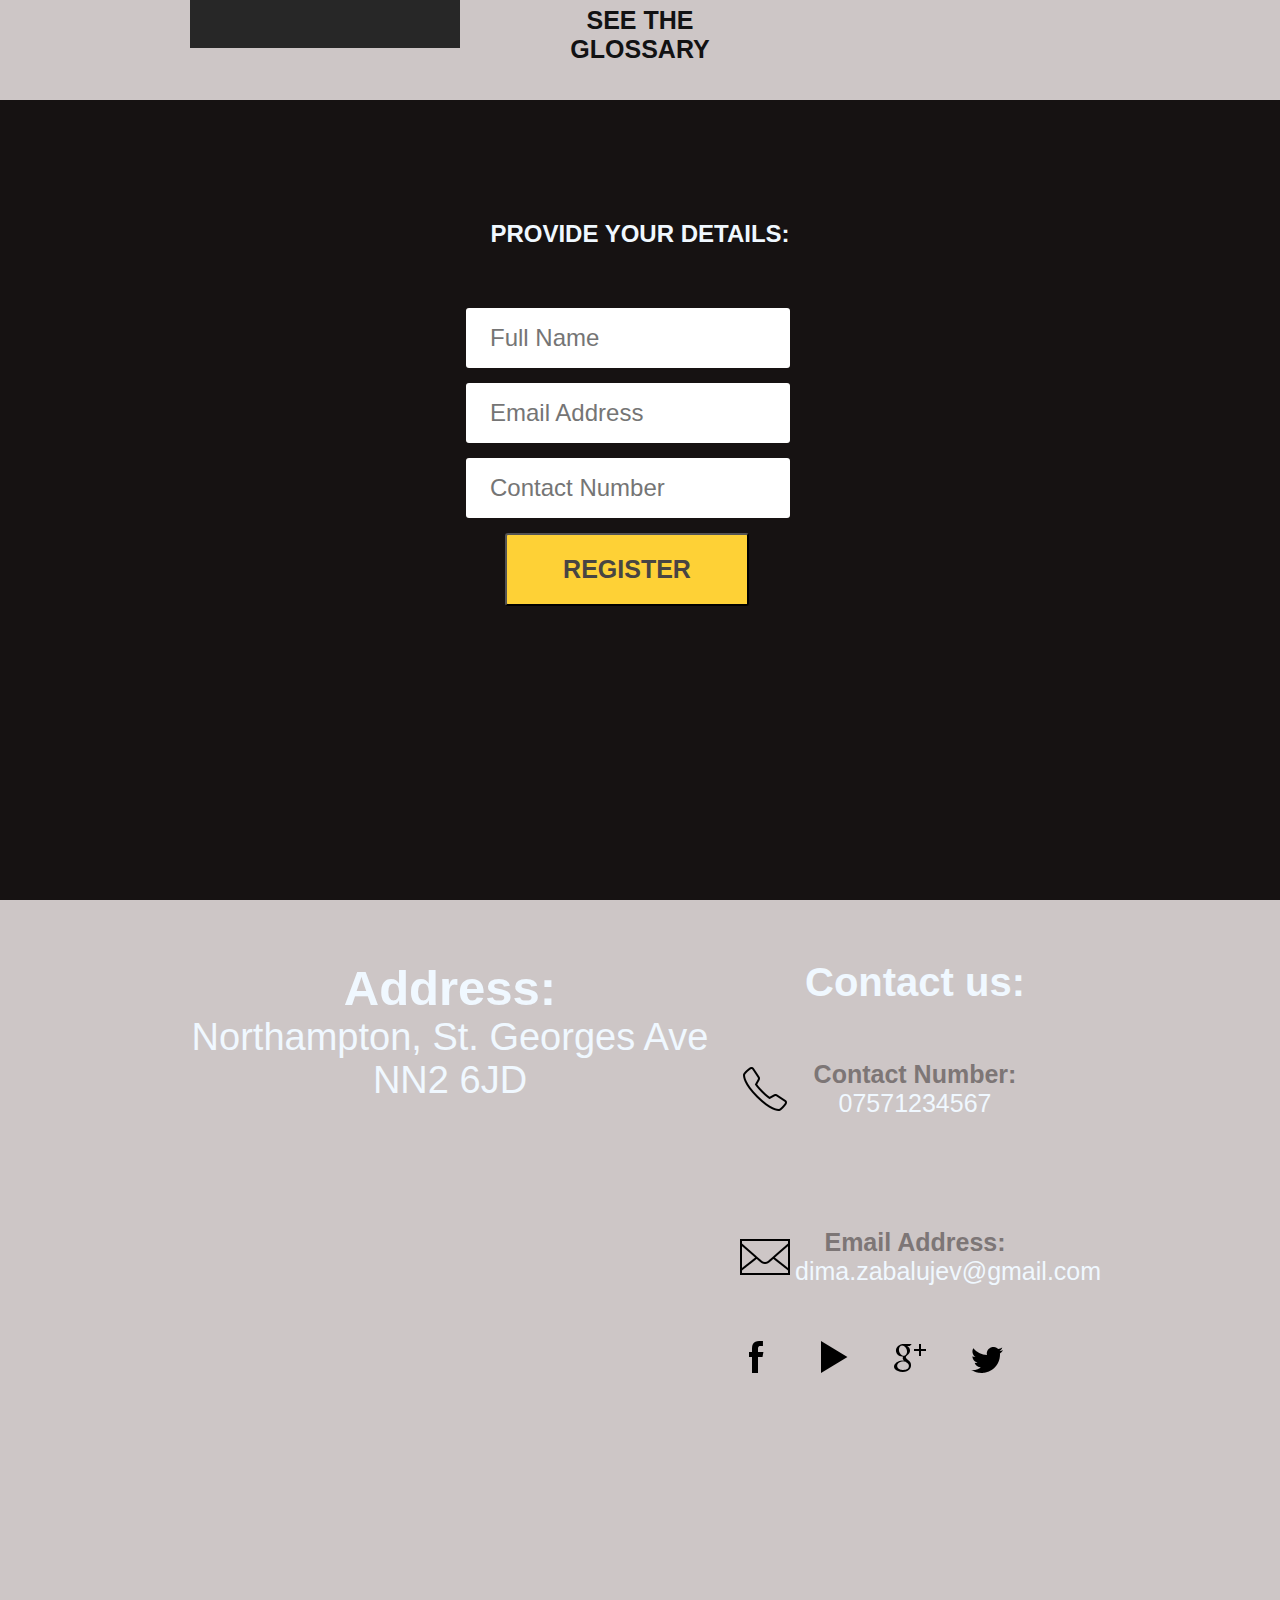
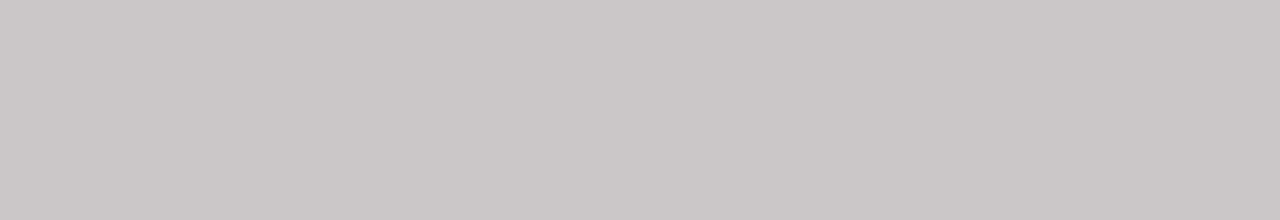
==== commit 79a24f80: "Update index.html" ====
--- a/index.html
+++ b/index.html
@@ -49,8 +49,7 @@
         <div class="tit_one">Welcome to</div> <!--Header-->
         <h1>Sm. Agency</h1> <!--Header-->
         <a class="button" href="#inig">Click to Register</a> <!--Button for registration-->
-        <video width="550" height="450" controls="controls" poster="video/duel.jpg"> <!--Video box-->
-          <source src="https://youtu.be/wky7jWakIw4"> <!--Link to the video-->
+        <iframe width="560" height="315" src="https://www.youtube.com/embed/wky7jWakIw4" frameborder="0" allow="autoplay; encrypted-media" allowfullscreen></iframe> <!--Link to the video-->
         </video>
       </div>
 
